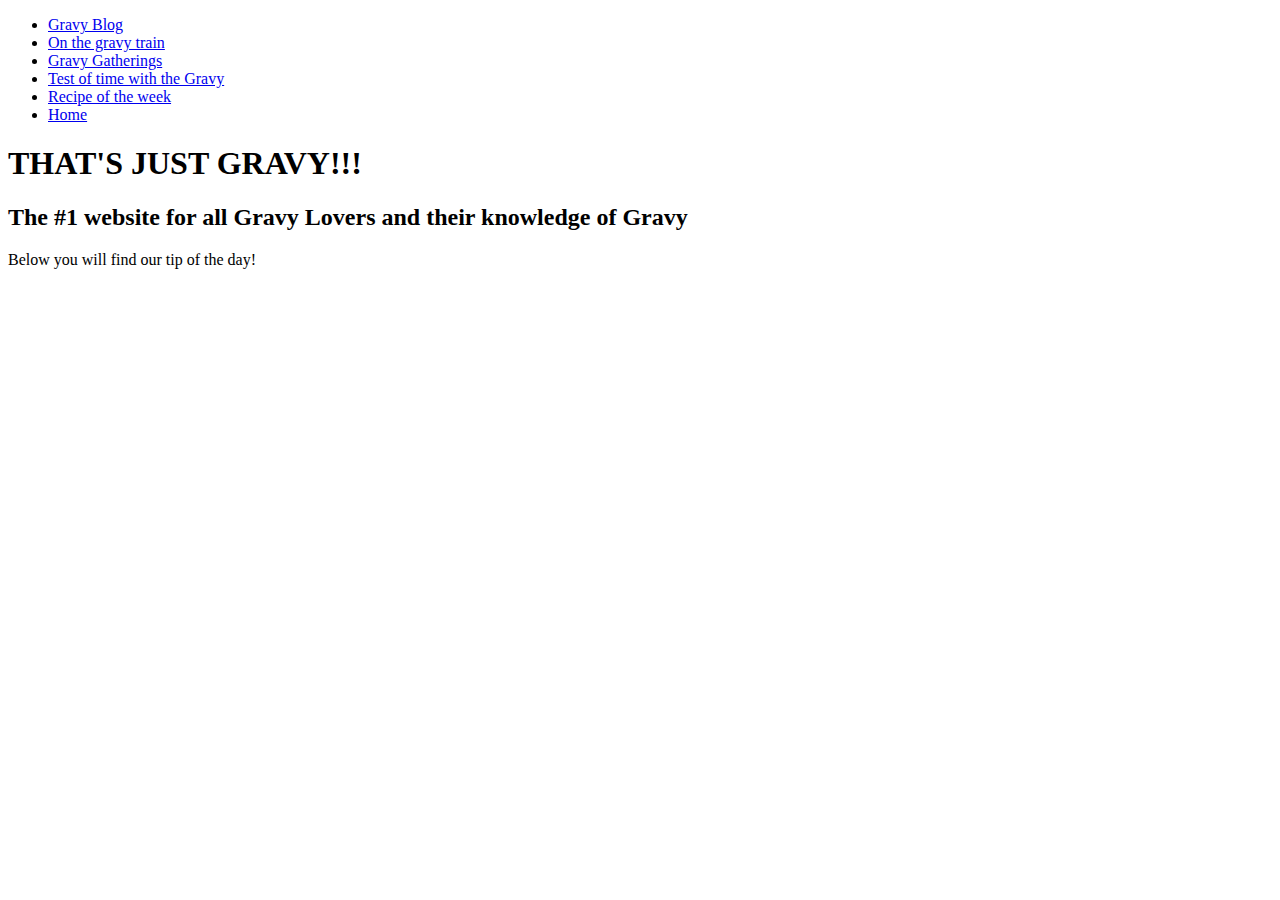
==== src/main/resources/templates/index.html @ c66a106c "initial commit" ====
<!DOCTYPE html>
<html lang="en">
<head>
    <meta charset="UTF-8">
    <title>Title</title>
    <nav>
        <ul>
          <li><a href="gravy-blog.html">Gravy Blog</a></li>
          <li><a href="gravy-club.html">On the gravy train</a></li>
          <li><a href="gravy-gatherings.html">Gravy Gatherings</a></li>
          <li><a href="gravy-past.html">Test of time with the Gravy</a></li>
          <li><a href="gravy-winner.html">Recipe of the week</a></li>
          <li><a href="index.html">Home</a></li>
        </ul>
      </nav>
</head>
<h1 id="main-header">THAT'S JUST GRAVY!!!</h1>
<h2>The #1 website for all Gravy Lovers and their knowledge of Gravy</h2>
<p>Below you will find our tip of the day!</p>


<body>

</body>
</html>
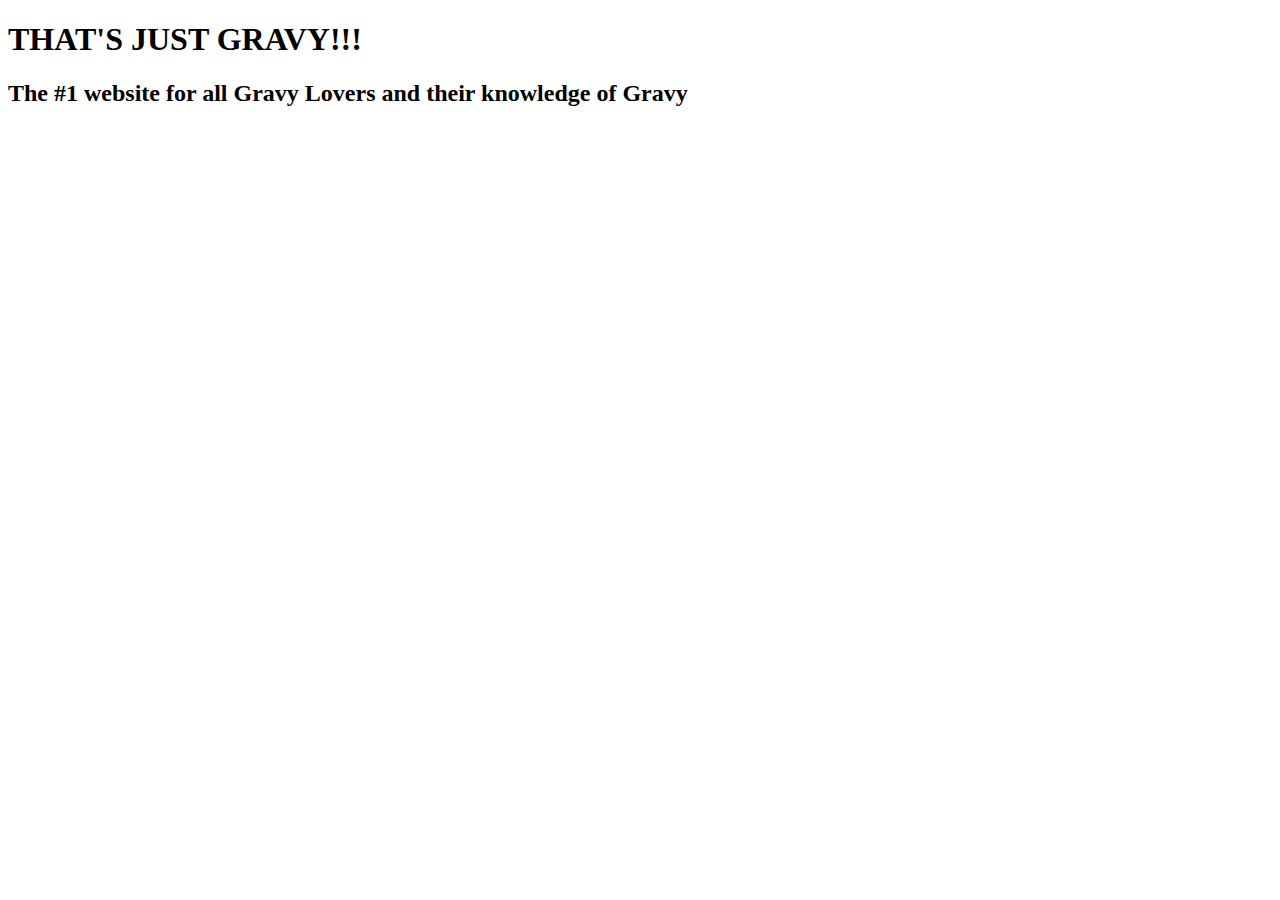
==== commit e7244717: "custom and gravy working - some background added" ====
--- a/src/main/resources/templates/index.html
+++ b/src/main/resources/templates/index.html
@@ -1,25 +1,19 @@
 <!DOCTYPE html>
-<html lang="en">
+<html lang="en" xmlns:th="http://www.thymeleaf.org">
 <head>
     <meta charset="UTF-8">
     <title>Title</title>
-    <nav>
-        <ul>
-          <li><a href="gravy-blog.html">Gravy Blog</a></li>
-          <li><a href="gravy-club.html">On the gravy train</a></li>
-          <li><a href="gravy-gatherings.html">Gravy Gatherings</a></li>
-          <li><a href="gravy-past.html">Test of time with the Gravy</a></li>
-          <li><a href="gravy-winner.html">Recipe of the week</a></li>
-          <li><a href="index.html">Home</a></li>
-        </ul>
-      </nav>
+
+    <link th:href="@{/styles/cssandjs/style.css}" rel="stylesheet"/>
+
 </head>
+
+
+<body id="gravybatch" th:style=" 'background: url(images/run_gravy.jpg)'">
 <h1 id="main-header">THAT'S JUST GRAVY!!!</h1>
 <h2>The #1 website for all Gravy Lovers and their knowledge of Gravy</h2>
-<p>Below you will find our tip of the day!</p>
+<div th:replace="~{fragments/navigation :: navigation}"></div>
+</body>
+</html>
 
-
-<body>
-
-</body>
-</html>+<!--- th:src="@{images/run_gravy.jpg}" --->